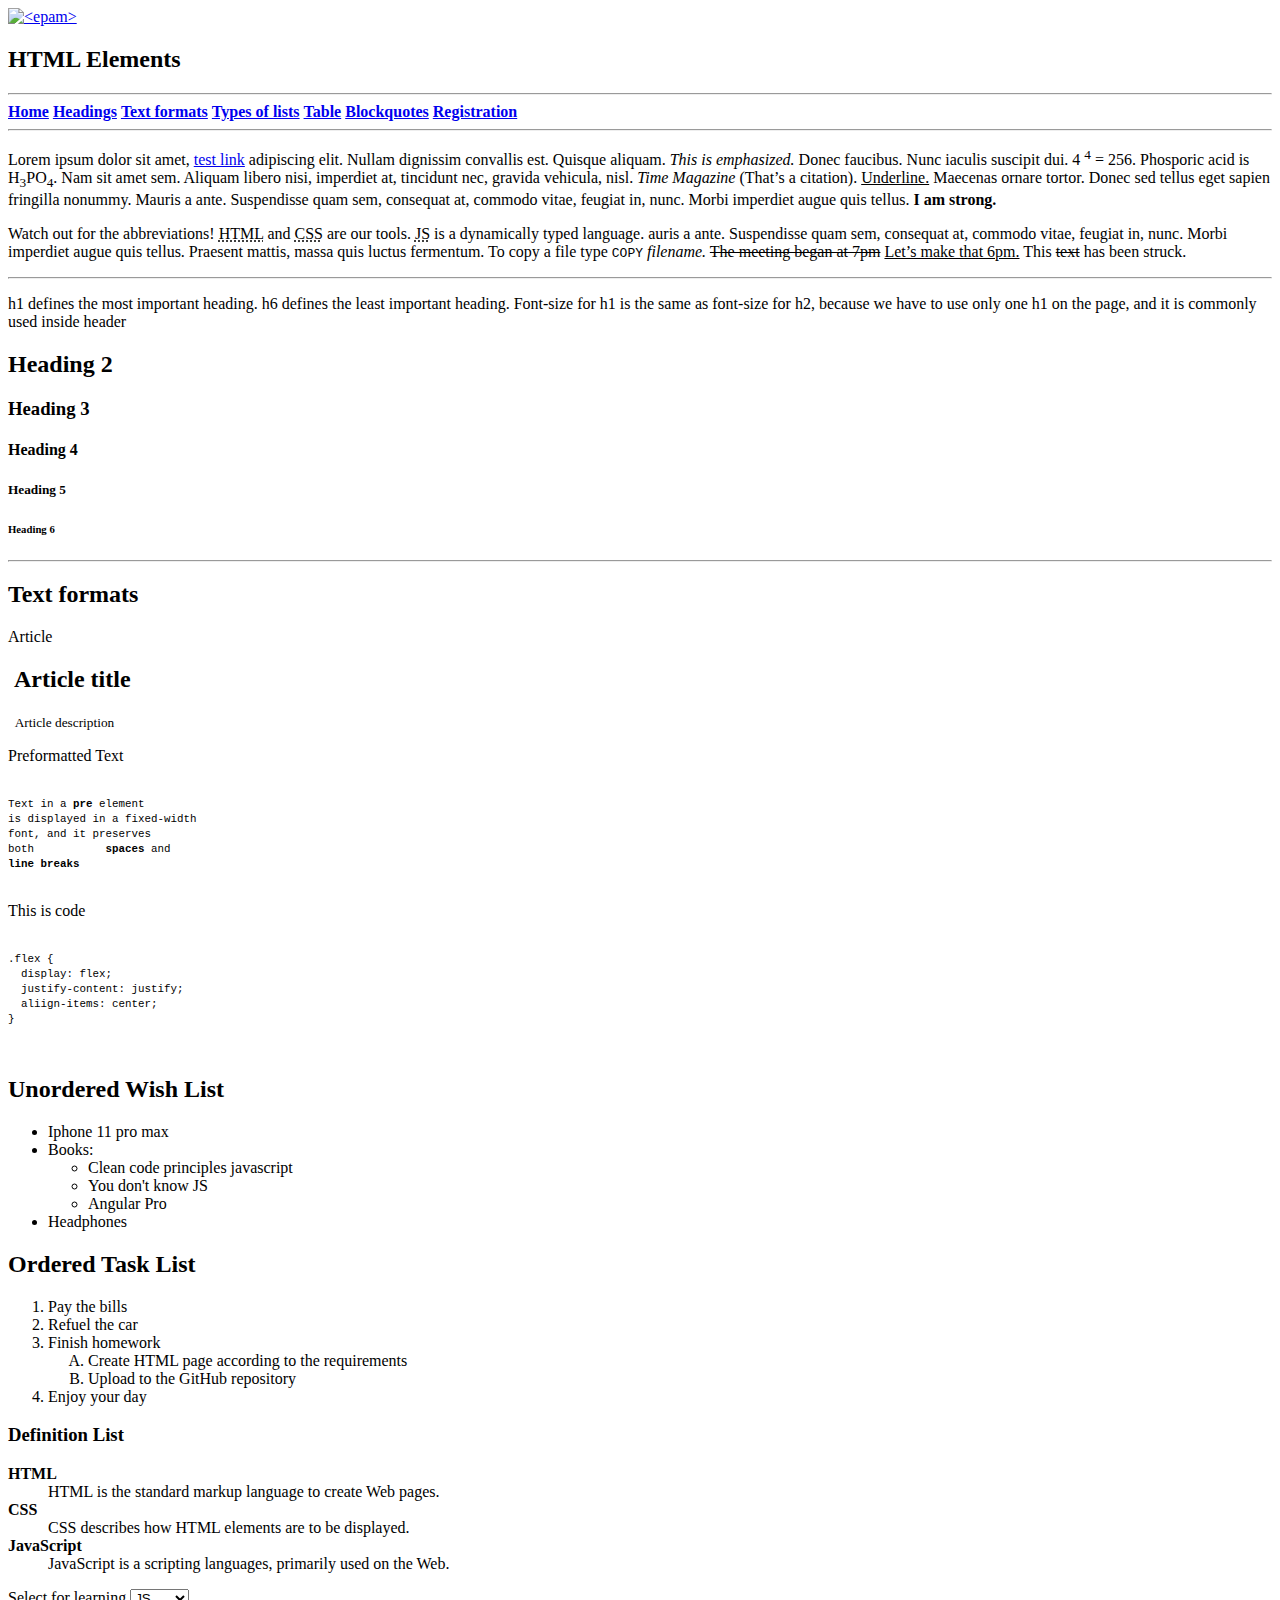
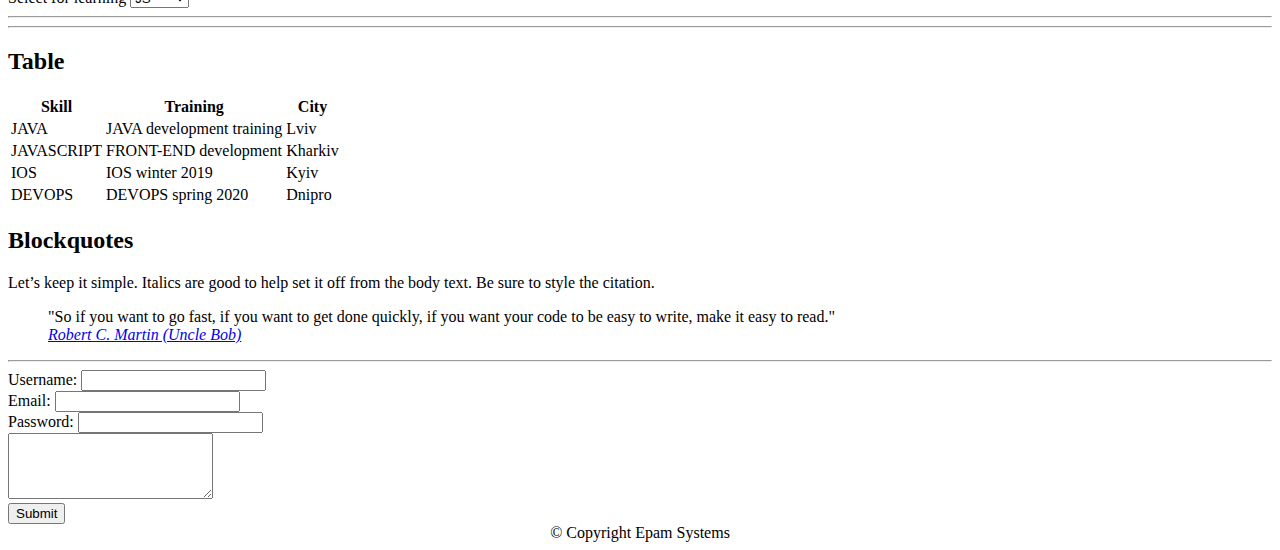
==== FL12_HW1/homework/index.html @ c7937d92 "Create index.html" ====
<!DOCTYPE html>
<html lang="en">

<head>
    <meta charset="utf-8">
    <title>HTML Basics</title>
    <link rel="stylesheet" href="style.css">
</head>

<body>
    <div id="wrapper">
        <div id="main">
            <div id="container">
                <div id="content" role="main">
                    <!-- TODO: Content goes here -->
                    <header>
                        <a target="_blank" href="https://www.epam-group.ru"><img src="./logo.png" alt="<epam>"></a>
                        <h2>HTML Elements</h2>
                        <hr>


                        <nav>
                            <a href="#home"><strong>Home</strong></a>
                            <a href="#headings"><strong>Headings</strong></a>
                            <a href="#text_formats"><strong>Text formats</strong></a>
                            <a href="#types_of_lists"><strong>Types of lists</strong></a>
                            <a href="#table"><strong>Table</strong></a>
                            <a href="#blockquotes"><strong>Blockquotes</strong></a>
                            <a href="#registration"><strong>Registration</strong></a>
                        </nav>
                        <hr>

                        <p> Lorem ipsum dolor sit amet,
                            <a href="#">test link</a>
                            adipiscing elit.
                            Nullam dignissim convallis est. Quisque aliquam.
                            <em>This is emphasized.</em>
                            Donec faucibus. Nunc iaculis suscipit dui. 4
                            <sup>4</sup> = 256.
                            Phosporic acid is H<sub>3</sub>PO<sub>4</sub>.
                            Nam sit amet sem. Aliquam libero nisi, imperdiet at, tincidunt nec, gravida vehicula, nisl.
                            <cite>Time Magazine</cite>
                            (That&#8217;s a citation).
                            <u>Underline.</u>
                            Maecenas ornare tortor. Donec sed tellus eget sapien fringilla nonummy. Mauris a ante. Suspendisse quam sem, consequat at, commodo vitae, feugiat in, nunc. Morbi imperdiet augue quis tellus.
                            <strong>I am strong.</strong>
                        </p>

                        <p> Watch out for the abbreviations!
                            <abbr title="Hyper Text Markup Language">HTML</abbr>
                            and
                            <abbr title="Cascading Style Sheets">CSS</abbr>
                            are our tools.
                            <abbr title="JavaScript">JS</abbr>
                            is a dynamically typed language.
                            auris a ante. Suspendisse quam sem, consequat at, commodo vitae, feugiat in, nunc. Morbi imperdiet augue quis tellus. Praesent mattis, massa quis luctus fermentum. To copy a file type
                            <kbd>COPY</kbd>
                            <i>filename.</i>
                            <del>The meeting began at 7pm</del>
                            <ins>Let&#8217;s make that 6pm.</ins>
                            This <del>text</del> has been struck.
                        </p>

                        <hr>

                    </header>

                    <article id="headings">

                        <p>
                            h1 defines the most important heading. h6 defines the least important heading. Font-size for h1 is the same as font-size for h2, because we have to use only one h1 on the page, and it is commonly used inside header
                        </p>

                        <h2>Heading 2</h2>
                        <h3>Heading 3</h3>
                        <h4>Heading 4</h4>
                        <h5>Heading 5</h5>
                        <h6>Heading 6</h6>

                        <hr>

                    </article>

                    <article id="text_formats">

                        <h2>Text formats</h2>
                        <p>Article</p>

                        <h2>&nbsp;Article title</h2>
                        <p><small>&nbsp;&nbsp;Article description</small></p>
                        <p>Preformatted Text</p>
                        <pre> <small>
Text in a <strong>pre</strong> element
is displayed in a fixed-width
font, and it preserves
both           <strong>spaces</strong> and
<strong>line breaks</strong>
</small>
</pre>
                        <p>This is code</p>
                        <pre>
                        <small>
.flex {
  display: flex;
  justify-content: justify;
  aliign-items: center;
}
                        </small>
                        </pre>

                    </article>

                    <article id="types_of_lists">

                        <h2>Unordered Wish List</h2>
                        <ul>
                            <li>Iphone 11 pro max</li>
                            <li>Books:
                                <ul>
                                    <li>Clean code principles javascript</li>
                                    <li>You don't know JS</li>
                                    <li>Angular Pro</li>
                                </ul>
                            </li>

                            <li>Headphones</li>
                        </ul>

                        <h2>Ordered Task List</h2>
                        <ol>
                            <li>Pay the bills</li>
                            <li>Refuel the car</li>
                            <li>Finish homework
                                <ol type="A">
                                    <li>Create HTML page according to the requirements</li>
                                    <li>Upload to the GitHub repository</li>
                                </ol>
                            </li>

                            <li>Enjoy your day</li>
                        </ol>

                        <h3>Definition List</h3>
                        <dl>
                            <dt> <strong>HTML</strong> </dt>
                            <dd>HTML is the standard markup language to create Web pages.</dd>
                            <dt> <strong>CSS</strong> </dt>
                            <dd>CSS describes how HTML elements are to be displayed.</dd>
                            <dt> <strong>JavaScript</strong> </dt>
                            <dd>JavaScript is a scripting languages, primarily used on the Web.</dd>
                        </dl>

                        Select for learning
                        <select name="select">
                            <option value="value1">HTML</option>
                            <option value="value2">CSS</option>
                            <option value="value3" selected>JS</option>
                        </select>
                        <hr>
                        <hr>

                    </article>

                    <article id="table">

                        <h2>Table</h2>
                        <table>
                            <tr>
                                <th>Skill</th>
                                <th>Training</th>
                                <th>City</th>
                            </tr>
                            <tr>
                                <td>JAVA</td>
                                <td>JAVA development training</td>
                                <td>Lviv</td>
                            </tr>
                            <tr>
                                <td>JAVASCRIPT</td>
                                <td>FRONT-END development</td>
                                <td>Kharkiv</td>
                            </tr>
                            <tr>
                                <td>IOS</td>
                                <td>IOS winter 2019</td>
                                <td>Kyiv</td>
                            </tr>
                            <tr>
                                <td>DEVOPS</td>
                                <td>DEVOPS spring 2020</td>
                                <td>Dnipro</td>
                            </tr>
                        </table>

                    </article>

                    <article id="blockquotes">

                        <h2>Blockquotes</h2>
                        <p>Let&#8217;s keep it simple. Italics are good to help set it off from the body text. Be sure to style the citation.</p>
                        <blockquote>
                            <p>"So if you want to go fast, if you want to get done quickly, if you want your code to be easy to write, make it easy to read."<br>
                                <cite><a href="https://ru.wikipedia.org/wiki/Мартин,_Роберт_(инженер)" target="_blank">Robert C. Martin (Uncle Bob)</a></cite>
                            </p>
                        </blockquote>
                        <hr>

                        <right>

                            <form id="registration" action="index.html" method="post">
                                Username: <input type="text" name="username" value=""><br>
                                Email: <input type="text" name="email" value=""><br>
                                Password: <input type="password" name="password" value=""><br>
                                <textarea name="name" rows="4" cols="23"></textarea><br>
                                <button type="submit">Submit</button>
                            </form>

                        </right>

                    </article>

                    <footer>
                        <center>&#169; Copyright Epam Systems</center>
                    </footer>

                </div>
            </div>
        </div>
    </div>
</body>

</html>
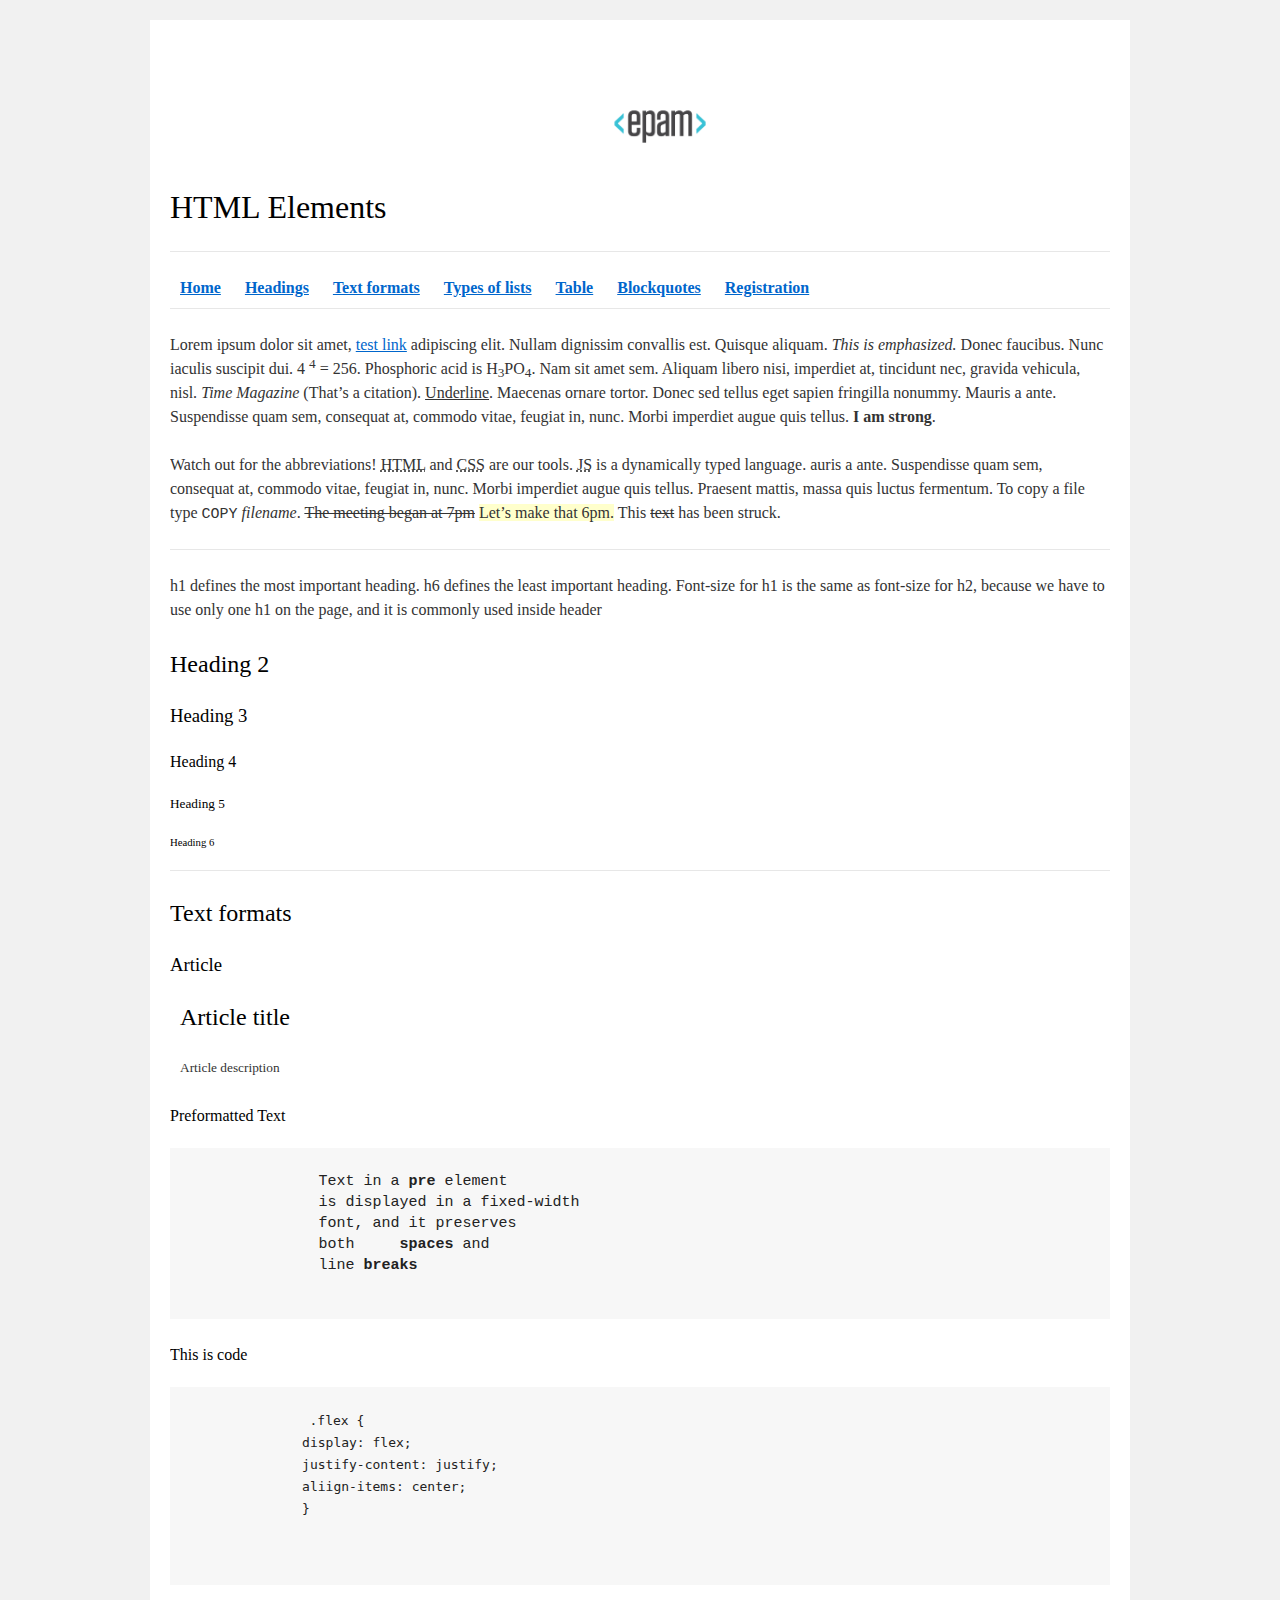
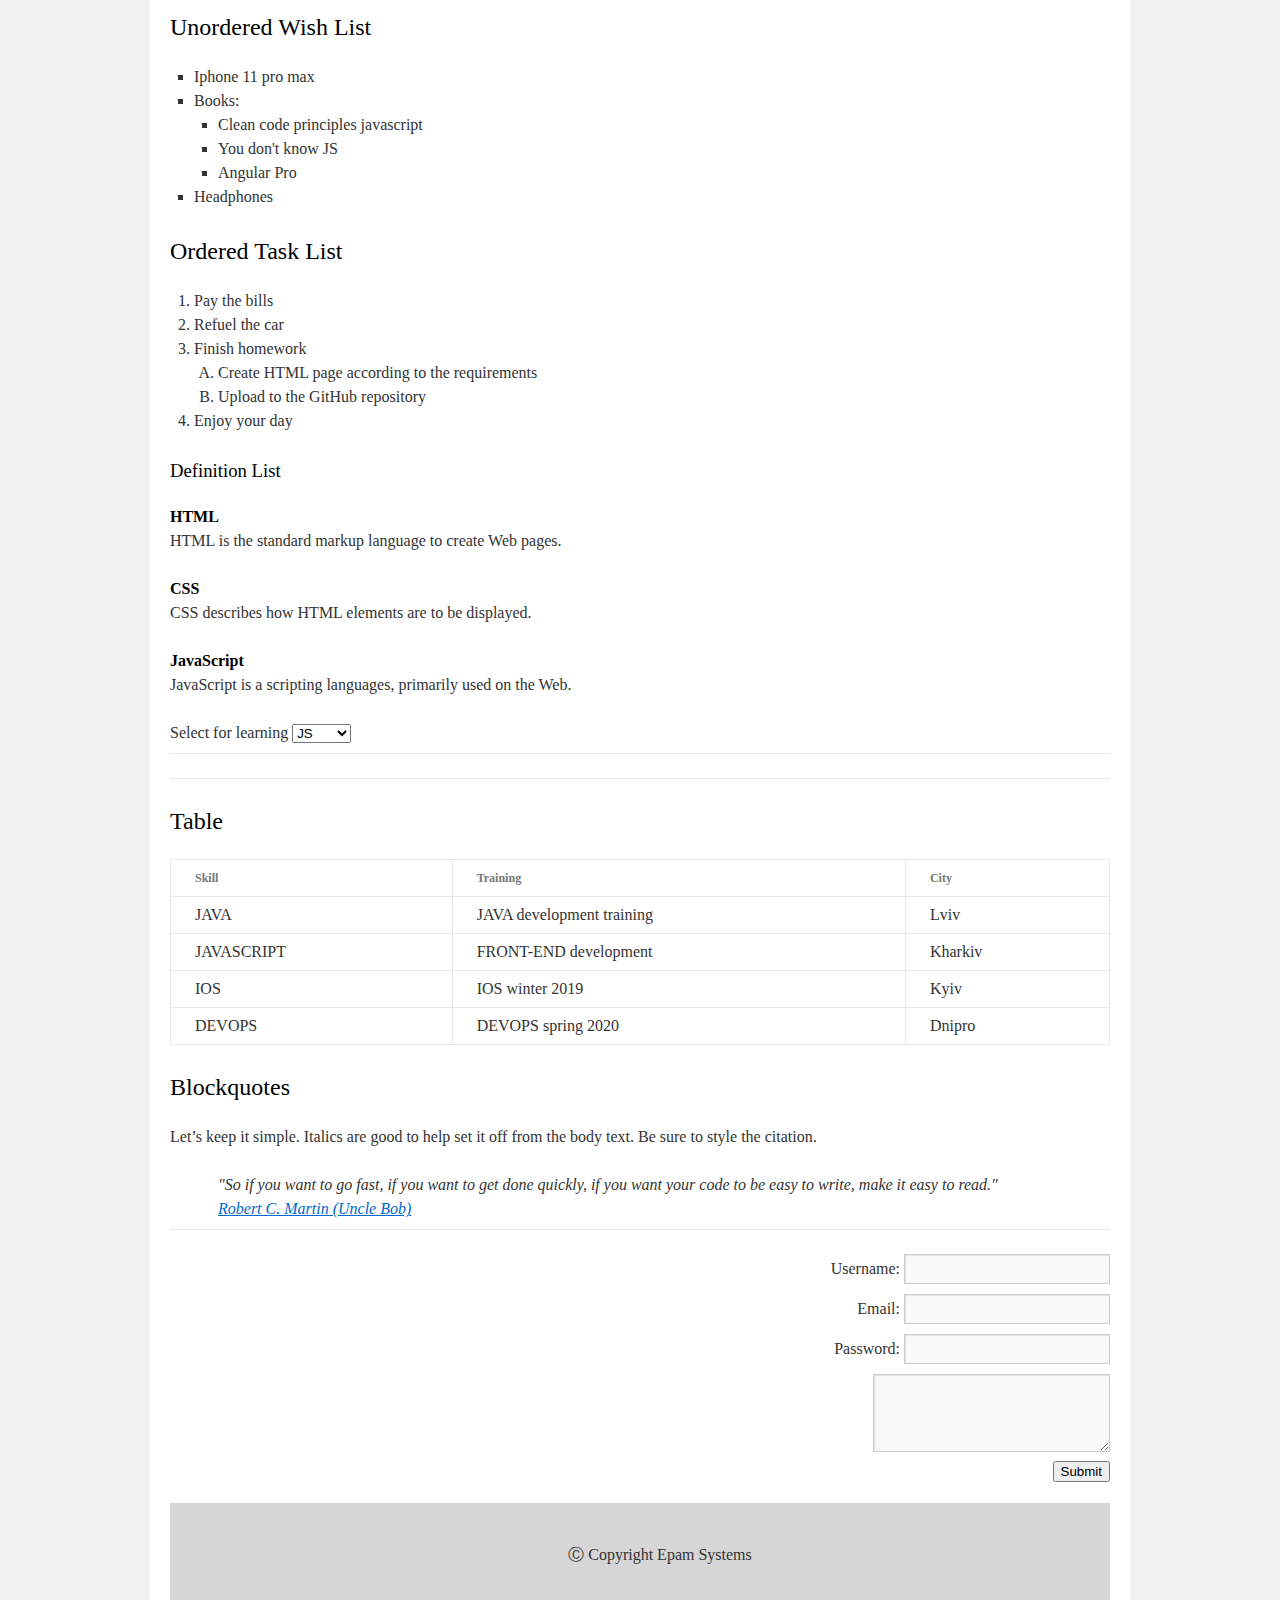
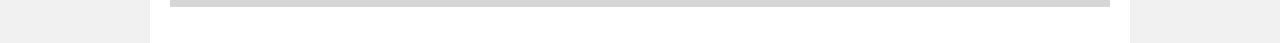
==== commit 2a25ef98: "Update index.html" ====
--- a/FL12_HW1/homework/index.html
+++ b/FL12_HW1/homework/index.html
@@ -13,105 +13,92 @@
             <div id="container">
                 <div id="content" role="main">
                     <!-- TODO: Content goes here -->
-                    <header>
-                        <a target="_blank" href="https://www.epam-group.ru"><img src="./logo.png" alt="<epam>"></a>
-                        <h2>HTML Elements</h2>
-                        <hr>
-
-
+                    <header id="header">
+                        <img class="home" src="logo.png" alt="epam-logo">
+                        <h1>HTML Elements</h1>
+                        <hr>
                         <nav>
-                            <a href="#home"><strong>Home</strong></a>
-                            <a href="#headings"><strong>Headings</strong></a>
-                            <a href="#text_formats"><strong>Text formats</strong></a>
-                            <a href="#types_of_lists"><strong>Types of lists</strong></a>
-                            <a href="#table"><strong>Table</strong></a>
-                            <a href="#blockquotes"><strong>Blockquotes</strong></a>
-                            <a href="#registration"><strong>Registration</strong></a>
+                            <a href="#header"><b>Home</b></a>
+                            <a href="#headings"><b>Headings</b></a>
+                            <a href="#text-formats"><b>Text formats</b></a>
+                            <a href="#type-of-lists"><b>Types of lists</b></a>
+                            <a href="#table"><b>Table</b></a>
+                            <a href="#blockquotes"><b>Blockquotes</b></a>
+                            <a href="#registration"><b>Registration</b></a>
                         </nav>
                         <hr>
-
-                        <p> Lorem ipsum dolor sit amet,
+                        <p>Lorem ipsum dolor sit amet,
                             <a href="#">test link</a>
                             adipiscing elit.
                             Nullam dignissim convallis est. Quisque aliquam.
                             <em>This is emphasized.</em>
                             Donec faucibus. Nunc iaculis suscipit dui. 4
                             <sup>4</sup> = 256.
-                            Phosporic acid is H<sub>3</sub>PO<sub>4</sub>.
+                            Phosphoric acid is H<sub>3</sub>PO<sub>4</sub>.
                             Nam sit amet sem. Aliquam libero nisi, imperdiet at, tincidunt nec, gravida vehicula, nisl.
                             <cite>Time Magazine</cite>
-                            (That&#8217;s a citation).
-                            <u>Underline.</u>
-                            Maecenas ornare tortor. Donec sed tellus eget sapien fringilla nonummy. Mauris a ante. Suspendisse quam sem, consequat at, commodo vitae, feugiat in, nunc. Morbi imperdiet augue quis tellus.
-                            <strong>I am strong.</strong>
+                            (That’s a citation).
+                            <u>Underline</u>.
+                            Maecenas ornare tortor. Donec sed tellus eget sapien fringilla nonummy.
+                            Mauris a ante. Suspendisse quam sem, consequat at, commodo vitae, feugiat
+                            in, nunc. Morbi imperdiet augue quis tellus.
+                            <strong>I am strong</strong>.
+                            <br>
+                            <p>Watch out for the abbreviations!
+                                <abbr title="Hyper Text Markup Language">HTML</abbr>
+                                and
+                                <abbr title="Cascading Style Sheets">CSS</abbr>
+                                are our tools.
+                                <abbr title="JavaScript">JS</abbr>
+                                is a dynamically typed language.
+                                auris a ante. Suspendisse quam sem, consequat at, commodo vitae, feugiat
+                                in, nunc. Morbi imperdiet augue quis tellus. Praesent mattis, massa quis
+                                luctus fermentum. To copy a file type
+                                <kbd>COPY</kbd>
+                                <em>filename</em>.
+                                <del>The meeting began at 7pm</del>
+                                <ins>Let’s make that 6pm.</ins>
+                                This <s>text</s> has been struck.</p>
+                            <hr>
+                    </header>
+                    <section id="headings">
+                        <p>h1 defines the most important heading. h6 defines the least important heading.
+                            Font-size for h1 is the same as font-size for h2, because we have to
+                            use only one h1 on the page, and it is commonly used inside header
                         </p>
-
-                        <p> Watch out for the abbreviations!
-                            <abbr title="Hyper Text Markup Language">HTML</abbr>
-                            and
-                            <abbr title="Cascading Style Sheets">CSS</abbr>
-                            are our tools.
-                            <abbr title="JavaScript">JS</abbr>
-                            is a dynamically typed language.
-                            auris a ante. Suspendisse quam sem, consequat at, commodo vitae, feugiat in, nunc. Morbi imperdiet augue quis tellus. Praesent mattis, massa quis luctus fermentum. To copy a file type
-                            <kbd>COPY</kbd>
-                            <i>filename.</i>
-                            <del>The meeting began at 7pm</del>
-                            <ins>Let&#8217;s make that 6pm.</ins>
-                            This <del>text</del> has been struck.
-                        </p>
-
-                        <hr>
-
-                    </header>
-
-                    <article id="headings">
-
-                        <p>
-                            h1 defines the most important heading. h6 defines the least important heading. Font-size for h1 is the same as font-size for h2, because we have to use only one h1 on the page, and it is commonly used inside header
-                        </p>
-
                         <h2>Heading 2</h2>
                         <h3>Heading 3</h3>
                         <h4>Heading 4</h4>
                         <h5>Heading 5</h5>
                         <h6>Heading 6</h6>
-
-                        <hr>
-
-                    </article>
-
-                    <article id="text_formats">
-
+                        <hr>
+                    </section>
+                    <section id="text-formats">
                         <h2>Text formats</h2>
-                        <p>Article</p>
-
-                        <h2>&nbsp;Article title</h2>
-                        <p><small>&nbsp;&nbsp;Article description</small></p>
-                        <p>Preformatted Text</p>
-                        <pre> <small>
-Text in a <strong>pre</strong> element
-is displayed in a fixed-width
-font, and it preserves
-both           <strong>spaces</strong> and
-<strong>line breaks</strong>
-</small>
-</pre>
-                        <p>This is code</p>
+                        <h3>Article</h3>
+                        <article>
+                            <h2>Article title</h2>
+                            <p><small>Article description</small></p>
+                        </article>
+                        <h4>Preformatted Text</h4>
                         <pre>
-                        <small>
-.flex {
-  display: flex;
-  justify-content: justify;
-  aliign-items: center;
-}
-                        </small>
-                        </pre>
-
-                    </article>
-
-                    <article id="types_of_lists">
-
+              Text in a <strong>pre</strong> element
+              is displayed in a fixed-width
+              font, and it preserves
+              both     <strong>spaces</strong> and
+              line <strong>breaks</strong>
+              </pre>
+                        <h4>This is code</h4>
+                        <pre>
+             <code>.flex {
+              display: flex;
+              justify-content: justify;
+              aliign-items: center;
+              }
+             </code>
+            </pre>
+                    </section>
+                    <section id="type-of-lists">
                         <h2>Unordered Wish List</h2>
                         <ul>
                             <li>Iphone 11 pro max</li>
@@ -122,10 +109,8 @@
                                     <li>Angular Pro</li>
                                 </ul>
                             </li>
-
                             <li>Headphones</li>
                         </ul>
-
                         <h2>Ordered Task List</h2>
                         <ol>
                             <li>Pay the bills</li>
@@ -136,33 +121,27 @@
                                     <li>Upload to the GitHub repository</li>
                                 </ol>
                             </li>
-
                             <li>Enjoy your day</li>
                         </ol>
-
                         <h3>Definition List</h3>
                         <dl>
-                            <dt> <strong>HTML</strong> </dt>
+                            <dt>HTML</dt>
                             <dd>HTML is the standard markup language to create Web pages.</dd>
-                            <dt> <strong>CSS</strong> </dt>
+                            <dt>CSS</dt>
                             <dd>CSS describes how HTML elements are to be displayed.</dd>
-                            <dt> <strong>JavaScript</strong> </dt>
+                            <dt>JavaScript</dt>
                             <dd>JavaScript is a scripting languages, primarily used on the Web.</dd>
                         </dl>
-
-                        Select for learning
+                        <span>Select for learning</span>
                         <select name="select">
-                            <option value="value1">HTML</option>
-                            <option value="value2">CSS</option>
-                            <option value="value3" selected>JS</option>
+                            <option value="HTML">JS</option>
+                            <option value="CSS">CSS</option>
+                            <option value="JS">HTML</option>
                         </select>
                         <hr>
                         <hr>
-
-                    </article>
-
-                    <article id="table">
-
+                    </section>
+                    <section id="table">
                         <h2>Table</h2>
                         <table>
                             <tr>
@@ -191,38 +170,34 @@
                                 <td>Dnipro</td>
                             </tr>
                         </table>
-
-                    </article>
-
-                    <article id="blockquotes">
-
+                    </section>
+                    <section id="blockquotes">
                         <h2>Blockquotes</h2>
-                        <p>Let&#8217;s keep it simple. Italics are good to help set it off from the body text. Be sure to style the citation.</p>
-                        <blockquote>
-                            <p>"So if you want to go fast, if you want to get done quickly, if you want your code to be easy to write, make it easy to read."<br>
-                                <cite><a href="https://ru.wikipedia.org/wiki/Мартин,_Роберт_(инженер)" target="_blank">Robert C. Martin (Uncle Bob)</a></cite>
-                            </p>
+                        <p>Let’s keep it simple. Italics are good to help set
+                            it off from the body text. Be sure to style the citation.</p>
+                        <blockquote cite="#">
+                            <q cite="#">
+                                "So if you want to go fast, if you want to get done quickly, if
+                                you want your code to be easy to write, make it easy to read."
+                            </q>
+                            <div>
+                                <a href="#">Robert C. Martin (Uncle Bob)</a>
+                            </div>
                         </blockquote>
                         <hr>
-
-                        <right>
-
-                            <form id="registration" action="index.html" method="post">
-                                Username: <input type="text" name="username" value=""><br>
-                                Email: <input type="text" name="email" value=""><br>
-                                Password: <input type="password" name="password" value=""><br>
-                                <textarea name="name" rows="4" cols="23"></textarea><br>
-                                <button type="submit">Submit</button>
-                            </form>
-
-                        </right>
-
-                    </article>
-
-                    <footer>
-                        <center>&#169; Copyright Epam Systems</center>
+                    </section>
+                    <div id="registration">
+                        <form action="some-page" method="post" target="_blank">
+                            Username: <input type="text"><br>
+                            Email: <input type="email"><br>
+                            Password: <input type="password"><br>
+                            <textarea name="name" rows="3" cols="24"></textarea><br>
+                            <button type="submit" name="button">Submit</button>
+                        </form>
+                    </div>
+                    <footer id="footer">
+                        <span>Ⓒ Copyright Epam Systems</span>
                     </footer>
-
                 </div>
             </div>
         </div>
--- a/FL12_HW1/homework/style.css
+++ b/FL12_HW1/homework/style.css
@@ -0,0 +1 @@
+html,body,div,span,applet,object,iframe,h1,h2,h3,h4,h5,h6,p,blockquote,pre,a,abbr,acronym,address,big,cite,code,del,dfn,em,font,img,ins,kbd,q,s,samp,small,strike,strong,sub,sup,tt,var,b,u,i,center,dl,dt,dd,ol,ul,li,fieldset,form,label,legend,table,caption,tbody,tfoot,thead,tr,th,td{background:transparent;border:0;margin:0;padding:0;vertical-align:baseline}body{line-height:1}h1,h2,h3,h4,h5,h6{clear:both;font-weight:normal}ol,ul{list-style:none}blockquote{quotes:none}blockquote:before,blockquote:after{content:'';content:none}del{text-decoration:line-through}table{border-collapse:collapse;border-spacing:0}a img{border:0}#container{float:left;margin:0 -240px 0 0;width:100%}#primary,#secondary{float:right;overflow:hidden;width:220px}#secondary{clear:right}#footer{clear:both;width:100%}.one-column #content{margin:0 auto;width:640px}.single-attachment #content{margin:0 auto;width:900px}body,input,textarea,.page-title span,.pingback a.url{font-family:Georgia,"Bitstream Charter",serif}h3#comments-title,h3#reply-title,#access .menu,#access div.menu ul,#cancel-comment-reply-link,.form-allowed-tags,#site-info,#site-title,#wp-calendar,.comment-meta,.comment-body tr th,.comment-body thead th,.entry-content label,.entry-content tr th,.entry-content thead th,.entry-meta,.entry-title,.entry-utility,#respond label,.navigation,.page-title,.pingback p,.reply,.widget-title,.wp-caption-text{font-family:"Helvetica Neue",Arial,Helvetica,"Nimbus Sans L",sans-serif}input[type="submit"]{font-family:"Helvetica Neue",Arial,Helvetica,"Nimbus Sans L",sans-serif}pre{font-family:"Courier 10 Pitch",Courier,monospace}code{font-family:Monaco,Consolas,"Andale Mono","DejaVu Sans Mono",monospace}#access .menu-header,div.menu,#colophon,#branding,#main,#wrapper{margin:0 auto;width:940px}#wrapper{background:#fff;margin-top:20px;padding:0 20px}#footer-widget-area{overflow:hidden}#footer-widget-area .widget-area{float:left;margin-right:20px;width:220px}#footer-widget-area #fourth{margin-right:0}#site-info{float:left;font-size:14px;font-weight:bold;width:700px}#site-generator{float:right;width:220px}body{background:#f1f1f1}body,input,textarea{color:#666;font-size:12px;line-height:18px}hr{background-color:#e7e7e7;border:0;clear:both;height:1px;margin-bottom:18px}p{margin-bottom:18px}ul{list-style:square;margin:0 0 18px 1.5em}ol{list-style:decimal;margin:0 0 18px 1.5em}ol ol{list-style:upper-alpha}ol ol ol{list-style:lower-roman}ol ol ol ol{list-style:lower-alpha}ul ul,ol ol,ul ol,ol ul{margin-bottom:0}dl{margin:0 0 24px 0}dt{font-weight:bold}dd{margin-bottom:18px}strong{font-weight:bold}cite,em,i{font-style:italic}big{font-size:131.25%}ins{background:#ffc;text-decoration:none}blockquote{font-style:italic;padding:0 3em}blockquote cite,blockquote em,blockquote i{font-style:normal}pre{background:#f7f7f7;color:#222;line-height:18px;margin-bottom:18px;overflow:auto;padding:1.5em}abbr,acronym{cursor:help}sup,sub{height:0;line-height:1;position:relative;vertical-align:baseline}sup{bottom:1ex}sub{top:.5ex}small{font-size:smaller}input{margin-bottom:10px}input[type="text"],input[type="password"],input[type="email"],input[type="url"],input[type="number"],textarea{background:#f9f9f9;border:1px solid #ccc;box-shadow:inset 1px 1px 1px rgba(0,0,0,0.1);-moz-box-shadow:inset 1px 1px 1px rgba(0,0,0,0.1);-webkit-box-shadow:inset 1px 1px 1px rgba(0,0,0,0.1);padding:2px}a:link{color:#06c}a:visited{color:#743399}a:active,a:hover{color:#ff4b33}.screen-reader-text{clip:rect(1px,1px,1px,1px);overflow:hidden;position:absolute !important;height:1px;width:1px}#header{padding:30px 0 0 0}#site-title{float:left;font-size:30px;line-height:36px;margin:0 0 18px 0;width:700px}#site-title a{color:#000;font-weight:bold;text-decoration:none}#site-description{color:#000;clear:right;float:right;font-style:italic;margin:15px 0 18px 0;opacity:.65;width:220px}#branding img{border-top:4px solid #000;border-bottom:1px solid #000;display:block;float:left}#access{background:#000;display:block;float:left;margin:0 auto;width:940px}#access .menu-header,div.menu{font-size:13px;margin-left:12px;width:928px}#access .menu-header ul,div.menu ul{list-style:none;margin:0}#access .menu-header li,div.menu li{float:left;position:relative}#access a{color:#aaa;display:block;line-height:38px;padding:0 10px;text-decoration:none}#access ul ul{box-shadow:0 3px 3px rgba(0,0,0,0.2);-moz-box-shadow:0 3px 3px rgba(0,0,0,0.2);-webkit-box-shadow:0 3px 3px rgba(0,0,0,0.2);display:none;position:absolute;top:38px;left:0;float:left;width:180px;z-index:99999}#access ul ul li{min-width:180px}#access ul ul ul{left:100%;top:0}#access ul ul a{background:#333;line-height:1em;padding:10px;width:160px;height:auto}#access li:hover>a,#access ul ul:hover>a{background:#333;color:#fff}#access ul li:hover>ul{display:block}#access ul li.current_page_item>a,#access ul li.current_page_ancestor>a,#access ul li.current-menu-ancestor>a,#access ul li.current-menu-item>a,#access ul li.current-menu-parent>a{color:#fff}* html #access ul li.current_page_item a,* html #access ul li.current_page_ancestor a,* html #access ul li.current-menu-ancestor a,* html #access ul li.current-menu-item a,* html #access ul li.current-menu-parent a,* html #access ul li a:hover{color:#fff}#main{clear:both;overflow:hidden;padding:40px 0 0 0}#content{margin-bottom:36px}#content,#content input,#content textarea{color:#333;font-size:16px;line-height:24px}#content p,#content ul,#content ol,#content dd,#content pre,#content hr{margin-bottom:24px}#content ul ul,#content ol ol,#content ul ol,#content ol ul{margin-bottom:0}#content pre,#content kbd,#content tt,#content var{font-size:15px;line-height:21px}#content code{font-size:13px}#content dt,#content th{color:#000}#content h1,#content h2,#content h3,#content h4,#content h5,#content h6{color:#000;line-height:1.5em;margin:0 0 20px 0}#content table{border:1px solid #e7e7e7;margin:0 -1px 24px 0;text-align:left;width:100%}#content tr th,#content thead th{color:#777;font-size:12px;font-weight:bold;line-height:18px;padding:9px 24px;border-right:1px solid #e7e7e7}#content tr td{border-top:1px solid #e7e7e7;padding:6px 24px;border-right:1px solid #e7e7e7}#content tr.odd td{background:#f2f7fc}.hentry{margin:0 0 48px 0}.home .sticky{background:#f2f7fc;border-top:4px solid #000;margin-left:-20px;margin-right:-20px;padding:18px 20px}.single .hentry{margin:0 0 36px 0}.page-title{color:#000;font-size:14px;font-weight:bold;margin:0 0 36px 0}.page-title span{color:#333;font-size:16px;font-style:italic;font-weight:normal}.page-title a:link,.page-title a:visited{color:#777;text-decoration:none}.page-title a:active,.page-title a:hover{color:#ff4b33}#content .entry-title{color:#000;font-size:21px;font-weight:bold;line-height:1.3em;margin-bottom:0}.entry-title a:link,.entry-title a:visited{color:#000;text-decoration:none}.entry-title a:active,.entry-title a:hover{color:#ff4b33}.entry-meta{color:#777;font-size:12px}.entry-meta abbr,.entry-utility abbr{border:0}.entry-meta abbr:hover,.entry-utility abbr:hover{border-bottom:1px dotted #666}.single-author .by-author{position:absolute !important;clip:rect(1px 1px 1px 1px);clip:rect(1px,1px,1px,1px)}.entry-content,.entry-summary{clear:both;padding:12px 0 0 0}.entry-content .more-link{white-space:nowrap}#content .entry-summary p:last-child{margin-bottom:12px}.entry-content fieldset{border:1px solid #e7e7e7;margin:0 0 24px 0;padding:24px}.entry-content fieldset legend{background:#fff;color:#000;font-weight:bold;padding:0 24px}.entry-content input{margin:0 0 24px 0}.entry-content input.file,.entry-content input.button{margin-right:24px}.entry-content label{color:#777;font-size:12px}.entry-content select{margin:0 0 24px 0}.entry-content sup,.entry-content sub{font-size:10px}.entry-content blockquote.left{float:left;margin-left:0;margin-right:24px;text-align:right;width:33%}.entry-content blockquote.right{float:right;margin-left:24px;margin-right:0;text-align:left;width:33%}.page-link{clear:both;color:#000;font-weight:bold;line-height:48px;word-spacing:.5em}.page-link a:link,.page-link a:visited{background:#f1f1f1;color:#333;font-weight:normal;padding:.5em .75em;text-decoration:none}.home .sticky .page-link a{background:#d9e8f7}.page-link a:active,.page-link a:hover{color:#ff4b33}body.page .edit-link{clear:both;display:block}#entry-author-info{background:#f2f7fc;border-top:4px solid #000;clear:both;font-size:14px;line-height:20px;margin:24px 0;overflow:hidden;padding:18px 20px}#entry-author-info #author-avatar{background:#fff;border:1px solid #e7e7e7;float:left;height:60px;margin:0 -104px 0 0;padding:11px}#entry-author-info #author-description{float:left;margin:0 0 0 104px}#entry-author-info h2{color:#000;font-size:100%;font-weight:bold;margin-bottom:0}.entry-utility{clear:both;color:#777;font-size:12px;line-height:18px}.entry-meta a,.entry-utility a{color:#777}.entry-meta a:hover,.entry-utility a:hover{color:#ff4b33}#content .video-player{padding:0}.format-standard .wp-video,.format-standard .wp-audio-shortcode,.format-audio .wp-audio-shortcode,.format-standard .video-player{margin-bottom:24px}.home #content .format-aside p,.home #content .category-asides p{font-size:14px;line-height:20px;margin-bottom:10px;margin-top:0}.format-gallery .size-thumbnail img,.category-gallery .size-thumbnail img{border:10px solid #f1f1f1;margin-bottom:0}.format-gallery .gallery-thumb,.category-gallery .gallery-thumb{float:left;margin-right:20px;margin-top:-4px}.home #content .format-gallery .entry-utility,.home #content .category-gallery .entry-utility{padding-top:4px}.attachment .entry-content .entry-caption{font-size:140%;margin-top:24px}.attachment .entry-content .nav-previous a:before{content:'\2190\00a0'}.attachment .entry-content .nav-next a:after{content:'\00a0\2192'}#content img.size-auto,#content img.size-full,#content img.size-large,#content img.size-medium,#content .entry-attachment img,#content .widget-container img{max-width:100%;height:auto}#ie8 #content img.size-auto,#ie8 #content img.size-full,#ie8 #content img.size-large,#ie8 #content img.size-medium,#ie8 #content .entry-attachment img{width:auto}.alignleft,img.alignleft{display:inline;float:left;margin-right:24px;margin-top:4px}.alignright,img.alignright{display:inline;float:right;margin-left:24px;margin-top:4px}.aligncenter,img.aligncenter{clear:both;display:block;margin-left:auto;margin-right:auto}img.alignleft,img.alignright,img.aligncenter{margin-bottom:12px}.wp-caption{background:#f1f1f1;line-height:18px;margin-bottom:20px;max-width:100%;padding:4px;text-align:center}.wp-caption img{margin:5px 5px 0;max-width:622px}.wp-caption p.wp-caption-text{color:#777;font-size:12px;margin:5px}.wp-smiley{margin:0}.gallery{margin:0 auto 18px}.gallery .gallery-item{float:left;margin-top:0;text-align:center}.gallery-columns-1 .gallery-item{width:100%}.gallery-columns-2 .gallery-item{width:50%}.gallery-columns-3 .gallery-item{width:33%}.gallery-columns-4 .gallery-item{width:25%}.gallery-columns-5 .gallery-item{width:20%}.gallery-columns-6 .gallery-item{width:16%}.gallery-columns-7 .gallery-item{width:14%}.gallery-columns-8 .gallery-item{width:12%}.gallery-columns-9 .gallery-item{width:11%}.gallery-columns-1 img{max-width:620px}.gallery-columns-2 img{max-width:288px}.gallery-columns-3 img{max-width:177px}.gallery-columns-4 img{max-width:122px}.gallery-columns-5 img{max-width:88px}.gallery-columns-6 img{max-width:66px}.gallery-columns-7 img{max-width:50px}.gallery-columns-8 img{max-width:39px}.gallery-columns-9 img{max-width:29px}.gallery-item img{height:auto}.gallery-columns-2 .attachment-medium{max-width:92%;height:auto}.gallery-columns-4 .attachment-thumbnail{max-width:84%;height:auto}.gallery .gallery-caption{color:#777;font-size:12px;margin:0 0 12px}.gallery dl{margin:0}.gallery img{border:10px solid #f1f1f1}.gallery br+br{display:none}#content .entry-attachment img{display:block;margin:0 auto}.navigation{color:#777;font-size:12px;line-height:18px;overflow:hidden}.navigation a:link,.navigation a:visited{color:#777;text-decoration:none}.navigation a:active,.navigation a:hover{color:#ff4b33}.nav-previous{float:left;width:50%}.nav-next{float:right;text-align:right;width:50%}#nav-above{margin:0 0 18px 0}#nav-above{display:none}.paged #nav-above,.single #nav-above{display:block}#nav-below{margin:-18px 0 0 0}#comments{clear:both}#comments .navigation{padding:0 0 18px 0}h3#comments-title,h3#reply-title{color:#000;font-size:20px;font-weight:bold;margin-bottom:0}h3#comments-title{padding:24px 0}.commentlist{list-style:none;margin:0}.commentlist li.comment{border-bottom:1px solid #e7e7e7;line-height:24px;margin:0 0 24px 0;padding:0 0 0 56px;position:relative}.commentlist li:last-child{border-bottom:0;margin-bottom:0}#comments .comment-body ul,#comments .comment-body ol{margin-bottom:18px}#comments .comment-body p:last-child{margin-bottom:6px}#comments .comment-body blockquote p:last-child{margin-bottom:24px}.commentlist ol{list-style:decimal}.commentlist .avatar{position:absolute;top:4px;left:0}.comment-author cite{color:#000;font-style:normal;font-weight:bold}.comment-author .says{font-style:italic}.comment-meta{font-size:12px;margin:0 0 18px 0}.comment-meta a:link,.comment-meta a:visited{color:#777;text-decoration:none}.comment-meta a:active,.comment-meta a:hover{color:#ff4b33}.commentlist .bypostauthor>div{background:#f2f7fc;border-top:4px solid #000;margin-bottom:10px;padding:10px 0 0 20px}.reply{font-size:12px;padding:0 0 24px 0}.reply a,a.comment-edit-link{color:#777}.reply a:hover,a.comment-edit-link:hover{color:#ff4b33}.commentlist .children{list-style:none;margin:0}.commentlist .children li{border:0;margin:0}.nopassword,.nocomments{display:none}#comments .pingback{border-bottom:1px solid #e7e7e7;margin-bottom:18px;padding-bottom:18px}.commentlist li.comment+li.pingback{margin-top:-6px}#comments .pingback p{color:#777;display:block;font-size:12px;line-height:18px;margin:0}#comments .pingback .url{font-size:13px;font-style:italic}input[type="submit"]{color:#333}form{text-align:right}input{width:200px}#respond{border-top:1px solid #e7e7e7;margin:24px 0;overflow:hidden;position:relative}#respond p{margin:0}#respond .comment-notes{margin-bottom:1em}.form-allowed-tags{line-height:1em}.children #respond{margin:0 48px 0 0}h3#reply-title{margin:18px 0}#comments-list #respond{margin:0 0 18px 0}#comments-list ul #respond{margin:0}#cancel-comment-reply-link{font-size:12px;font-weight:normal;line-height:18px}#respond .required{color:#ff4b33;font-weight:bold}#respond label{color:#777;font-size:12px}#respond input{margin:0 0 9px;width:98%}#respond textarea{width:98%}#respond .form-allowed-tags{color:#777;font-size:12px;line-height:18px}#respond .form-allowed-tags code{font-size:11px}#respond .form-submit{margin:12px 0}#respond .form-submit input{font-size:14px;width:auto}.widget-area ul{list-style:none;margin-left:0}.widget-area ul ul{list-style:square;margin-left:1.3em}.widget-area select{max-width:100%}.widget_search #s{width:60%}.widget_search label{display:none}.widget-container{word-wrap:break-word;-webkit-hyphens:auto;-moz-hyphens:auto;hyphens:auto;margin:0 0 18px 0}.widget-container .wp-caption img{margin:auto}.widget-container.widget_image .wp-caption{width:auto}.widget-container.widget_image .wp-caption img{margin-left:-8px}.widget-title{color:#222;font-size:14px;font-weight:bold}.widget-area a:link,.widget-area a:visited{text-decoration:none}.widget-area a:active,.widget-area a:hover{text-decoration:underline}.widget-area .entry-meta{font-size:11px}#wp_tag_cloud div{line-height:1.6em}#wp-calendar{width:100%}#wp-calendar caption{color:#222;font-size:14px;font-weight:bold;padding-bottom:4px;text-align:left}#wp-calendar thead{font-size:11px}#wp-calendar tbody{color:#aaa}#wp-calendar tbody td{background:#f5f5f5;border:1px solid #fff;padding:3px 0 2px;text-align:center}#wp-calendar tbody .pad{background:0}#wp-calendar tfoot #next{text-align:right}.widget_rss a.rsswidget{color:#000}.widget_rss a.rsswidget:hover{color:#ff4b33}.widget_rss .widget-title img{width:11px;height:11px}#main .widget-area ul{margin-left:0;padding:0 20px 0 0}#main .widget-area ul ul{border:0;margin-left:1.3em;padding:0}#main .widget-container.music-player ul{margin:0}#footer{margin-bottom:20px}#colophon{border-top:4px solid #000;margin-top:-4px;overflow:hidden;padding:18px 0}#site-info{font-weight:bold}#site-info a{color:#000;text-decoration:none}#site-generator{font-style:italic;position:relative}#site-generator a{background:url(images/wordpress.png) center left no-repeat;color:#666;display:inline-block;line-height:16px;padding-left:20px;text-decoration:none}#site-generator a:hover{text-decoration:underline}img#wpstats{display:block;margin:0 auto 10px}pre{-webkit-text-size-adjust:140%}code{-webkit-text-size-adjust:160%}#access,.entry-meta,.entry-utility,.navigation,.widget-area{-webkit-text-size-adjust:120%}#site-description{-webkit-text-size-adjust:none}@media print{body{background:none !important}#wrapper{clear:both !important;display:block !important;float:none !important;position:relative !important}#header{border-bottom:2pt solid #000;padding-bottom:18pt}#colophon{border-top:2pt solid #000}#site-title,#site-description{float:none;line-height:1.4em;margin:0;padding:0}#site-title{font-size:13pt}.entry-content{font-size:14pt;line-height:1.6em}.entry-title{font-size:21pt}#access,#branding img,#respond,.comment-edit-link,.edit-link,.navigation,.page-link,.widget-area{display:none !important}#container,#header,#footer{margin:0;width:100%}#content,.one-column #content{margin:24pt 0 0;width:100%}.wp-caption p{font-size:11pt}#site-info,#site-generator{float:none;width:auto}#colophon{width:auto}img#wpstats{display:none}#site-generator a{margin:0;padding:0}#entry-author-info{border:1px solid #e7e7e7}#main{display:inline}.home .sticky{border:0}}img{width:140px;vertical-align:middle;display:block;margin:0 auto;margin-left:calc(50% - 50px);margin-bottom:20px}nav>a{padding:10px;color:#0279c1}nav>a b:hover{color:#00527a}nav>a:visited{color:#0279c1}article{padding-left:10px}footer{margin-top:20px;padding:40px 20px;text-align:center;background:#3333}